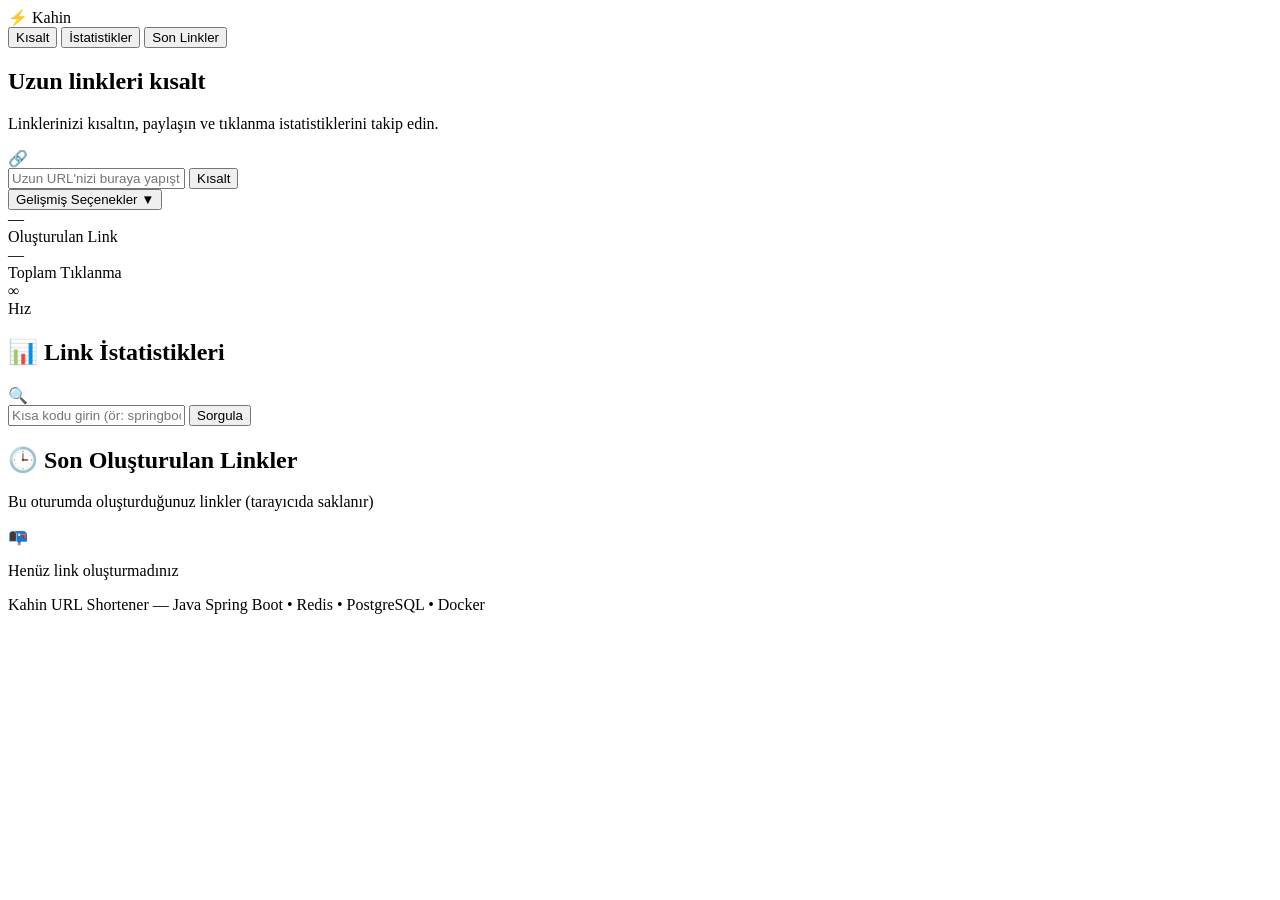
==== src/main/resources/static/index.html @ b2572d3e "feat: initial commit for Kahin URL Shortener" ====
<!DOCTYPE html>
<html lang="tr">
<head>
    <meta charset="UTF-8">
    <meta name="viewport" content="width=device-width, initial-scale=1.0">
    <title>Kahin — URL Kısaltıcı</title>
    <meta name="description" content="Uzun URL'lerinizi kısaltın, tıklanma istatistiklerini takip edin. Hızlı, güvenli ve ücretsiz.">
    <link rel="preconnect" href="https://fonts.googleapis.com">
    <link rel="preconnect" href="https://fonts.gstatic.com" crossorigin>
    <link href="https://fonts.googleapis.com/css2?family=Inter:wght@300;400;500;600;700;800&display=swap" rel="stylesheet">
    <link rel="stylesheet" href="/css/style.css">
</head>
<body>

    <!-- Animated Background Orbs -->
    <div class="bg-orbs">
        <div class="orb orb-1"></div>
        <div class="orb orb-2"></div>
        <div class="orb orb-3"></div>
    </div>

    <!-- Header -->
    <header class="header">
        <div class="logo">
            <span class="logo-icon">⚡</span>
            <span class="logo-text">Kahin</span>
        </div>
        <nav class="nav">
            <button class="nav-btn active" data-tab="shorten">Kısalt</button>
            <button class="nav-btn" data-tab="analytics">İstatistikler</button>
            <button class="nav-btn" data-tab="recent">Son Linkler</button>
        </nav>
    </header>

    <!-- Main Content -->
    <main class="main">

        <!-- ═══ TAB: Shorten ═══ -->
        <section class="tab-content active" id="tab-shorten">
            <div class="hero">
                <h1 class="hero-title">
                    Uzun linkleri <span class="gradient-text">kısalt</span>
                </h1>
                <p class="hero-subtitle">Linklerinizi kısaltın, paylaşın ve tıklanma istatistiklerini takip edin.</p>
            </div>

            <div class="card glass-card shorten-card">
                <!-- URL Input -->
                <div class="input-group main-input">
                    <div class="input-icon">🔗</div>
                    <input type="url" id="urlInput" placeholder="Uzun URL'nizi buraya yapıştırın..." autocomplete="off">
                    <button class="btn btn-primary" id="shortenBtn">
                        <span class="btn-text">Kısalt</span>
                        <span class="btn-loader" hidden>
                            <span class="spinner"></span>
                        </span>
                    </button>
                </div>

                <!-- Advanced Options Toggle -->
                <button class="options-toggle" id="optionsToggle">
                    <span>Gelişmiş Seçenekler</span>
                    <span class="toggle-arrow">▼</span>
                </button>

                <!-- Advanced Options -->
                <div class="options-panel" id="optionsPanel" hidden>
                    <div class="options-grid">
                        <div class="option-item">
                            <label class="option-label">Özel Kod</label>
                            <div class="input-group small">
                                <span class="input-prefix">localhost/</span>
                                <input type="text" id="customCode" placeholder="ornek" maxlength="12">
                            </div>
                            <span class="option-hint">3-12 karakter, opsiyonel</span>
                        </div>
                        <div class="option-item">
                            <label class="option-label">Süre (TTL)</label>
                            <select id="ttlSelect" class="select-input">
                                <option value="1">1 Saat</option>
                                <option value="24">1 Gün</option>
                                <option value="168" selected>7 Gün</option>
                                <option value="720">30 Gün</option>
                                <option value="8760">1 Yıl</option>
                            </select>
                            <span class="option-hint">Linkin süresi dolunca silinir</span>
                        </div>
                    </div>
                </div>

                <!-- Result Area -->
                <div class="result-area" id="resultArea" hidden>
                    <div class="result-card">
                        <div class="result-label">Kısaltılmış Link</div>
                        <div class="result-url-group">
                            <a href="#" class="result-url" id="resultUrl" target="_blank"></a>
                            <button class="btn btn-copy" id="copyBtn" title="Kopyala">
                                <span class="copy-icon">📋</span>
                                <span class="copy-text">Kopyala</span>
                            </button>
                        </div>
                        <div class="result-meta">
                            <span class="meta-item">
                                <span class="meta-icon">📅</span>
                                Son Kullanma: <span id="resultExpiry"></span>
                            </span>
                            <span class="meta-item">
                                <span class="meta-icon">🏷️</span>
                                Kod: <strong id="resultCode"></strong>
                            </span>
                        </div>
                    </div>
                </div>

                <!-- Error Area -->
                <div class="error-area" id="errorArea" hidden>
                    <div class="error-card">
                        <span class="error-icon">⚠️</span>
                        <span class="error-message" id="errorMessage"></span>
                    </div>
                </div>
            </div>

            <!-- Stats Cards -->
            <div class="stats-row">
                <div class="stat-card glass-card">
                    <div class="stat-number" id="statLinks">—</div>
                    <div class="stat-label">Oluşturulan Link</div>
                </div>
                <div class="stat-card glass-card">
                    <div class="stat-number" id="statClicks">—</div>
                    <div class="stat-label">Toplam Tıklanma</div>
                </div>
                <div class="stat-card glass-card">
                    <div class="stat-number">∞</div>
                    <div class="stat-label">Hız</div>
                </div>
            </div>
        </section>

        <!-- ═══ TAB: Analytics ═══ -->
        <section class="tab-content" id="tab-analytics">
            <div class="card glass-card">
                <h2 class="card-title">📊 Link İstatistikleri</h2>
                <div class="input-group main-input">
                    <div class="input-icon">🔍</div>
                    <input type="text" id="analyticsInput" placeholder="Kısa kodu girin (ör: springboot)">
                    <button class="btn btn-primary" id="analyticsBtn">
                        <span class="btn-text">Sorgula</span>
                    </button>
                </div>

                <div class="analytics-result" id="analyticsResult" hidden>
                    <div class="analytics-header">
                        <h3 id="analyticsCode" class="gradient-text"></h3>
                        <span class="status-badge" id="analyticsStatus"></span>
                    </div>
                    <div class="analytics-url" id="analyticsOriginalUrl"></div>

                    <div class="analytics-grid">
                        <div class="analytics-card">
                            <div class="analytics-number" id="analyticsTotalClicks">0</div>
                            <div class="analytics-label">Toplam Tıklanma</div>
                        </div>
                        <div class="analytics-card">
                            <div class="analytics-number" id="analyticsUniqueVisitors">0</div>
                            <div class="analytics-label">Tekil Ziyaretçi</div>
                        </div>
                        <div class="analytics-card">
                            <div class="analytics-number" id="analyticsCreatedAt">—</div>
                            <div class="analytics-label">Oluşturulma</div>
                        </div>
                        <div class="analytics-card">
                            <div class="analytics-number" id="analyticsLastAccess">—</div>
                            <div class="analytics-label">Son Erişim</div>
                        </div>
                    </div>

                    <!-- Recent Clicks Table -->
                    <div class="clicks-section">
                        <h4>Son Tıklamalar</h4>
                        <div class="table-container">
                            <table class="clicks-table">
                                <thead>
                                    <tr>
                                        <th>Tarih</th>
                                        <th>IP Adresi</th>
                                        <th>Tarayıcı</th>
                                        <th>Kaynak</th>
                                    </tr>
                                </thead>
                                <tbody id="clicksTableBody">
                                </tbody>
                            </table>
                        </div>
                    </div>

                    <!-- Top Referers -->
                    <div class="referers-section" id="referersSection" hidden>
                        <h4>En Çok Gelen Kaynaklar</h4>
                        <div class="referers-list" id="referersList"></div>
                    </div>
                </div>
            </div>
        </section>

        <!-- ═══ TAB: Recent ═══ -->
        <section class="tab-content" id="tab-recent">
            <div class="card glass-card">
                <h2 class="card-title">🕒 Son Oluşturulan Linkler</h2>
                <p class="card-subtitle">Bu oturumda oluşturduğunuz linkler (tarayıcıda saklanır)</p>
                <div class="recent-list" id="recentList">
                    <div class="empty-state">
                        <div class="empty-icon">📭</div>
                        <p>Henüz link oluşturmadınız</p>
                    </div>
                </div>
            </div>
        </section>

    </main>

    <!-- Footer -->
    <footer class="footer">
        <p>Kahin URL Shortener — Java Spring Boot &bull; Redis &bull; PostgreSQL &bull; Docker</p>
    </footer>

    <!-- Toast Notification -->
    <div class="toast" id="toast" hidden>
        <span class="toast-icon">✅</span>
        <span class="toast-message" id="toastMessage"></span>
    </div>

    <script src="/js/app.js"></script>
</body>
</html>
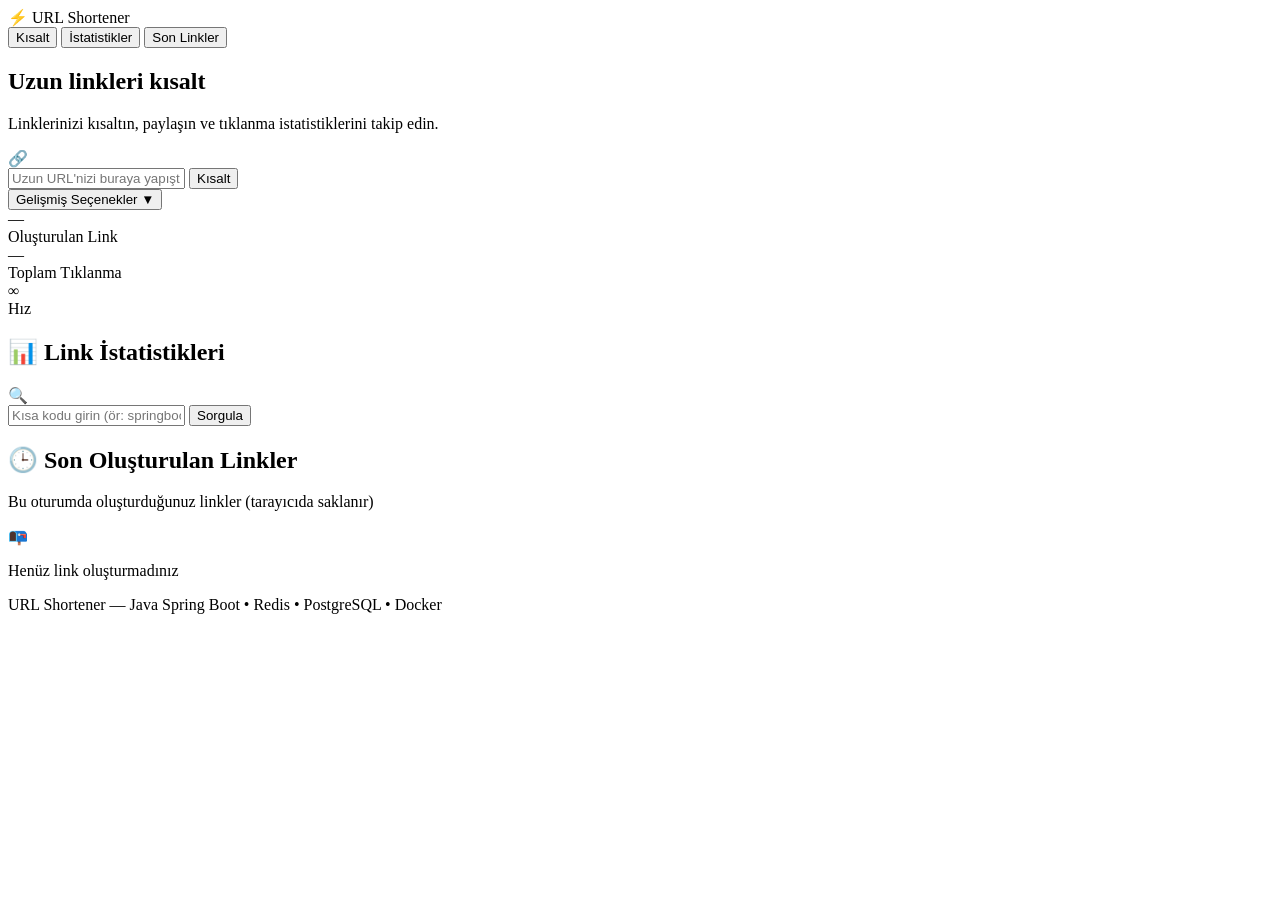
==== commit 1129ac97: "refactor: remove kahin branding and rename to url-shortener" ====
--- a/src/main/resources/static/index.html
+++ b/src/main/resources/static/index.html
@@ -3,7 +3,7 @@
 <head>
     <meta charset="UTF-8">
     <meta name="viewport" content="width=device-width, initial-scale=1.0">
-    <title>Kahin — URL Kısaltıcı</title>
+    <title>URL Kısaltıcı</title>
     <meta name="description" content="Uzun URL'lerinizi kısaltın, tıklanma istatistiklerini takip edin. Hızlı, güvenli ve ücretsiz.">
     <link rel="preconnect" href="https://fonts.googleapis.com">
     <link rel="preconnect" href="https://fonts.gstatic.com" crossorigin>
@@ -23,7 +23,7 @@
     <header class="header">
         <div class="logo">
             <span class="logo-icon">⚡</span>
-            <span class="logo-text">Kahin</span>
+            <span class="logo-text">URL Shortener</span>
         </div>
         <nav class="nav">
             <button class="nav-btn active" data-tab="shorten">Kısalt</button>
@@ -222,7 +222,7 @@
 
     <!-- Footer -->
     <footer class="footer">
-        <p>Kahin URL Shortener — Java Spring Boot &bull; Redis &bull; PostgreSQL &bull; Docker</p>
+        <p>URL Shortener — Java Spring Boot &bull; Redis &bull; PostgreSQL &bull; Docker</p>
     </footer>
 
     <!-- Toast Notification -->
